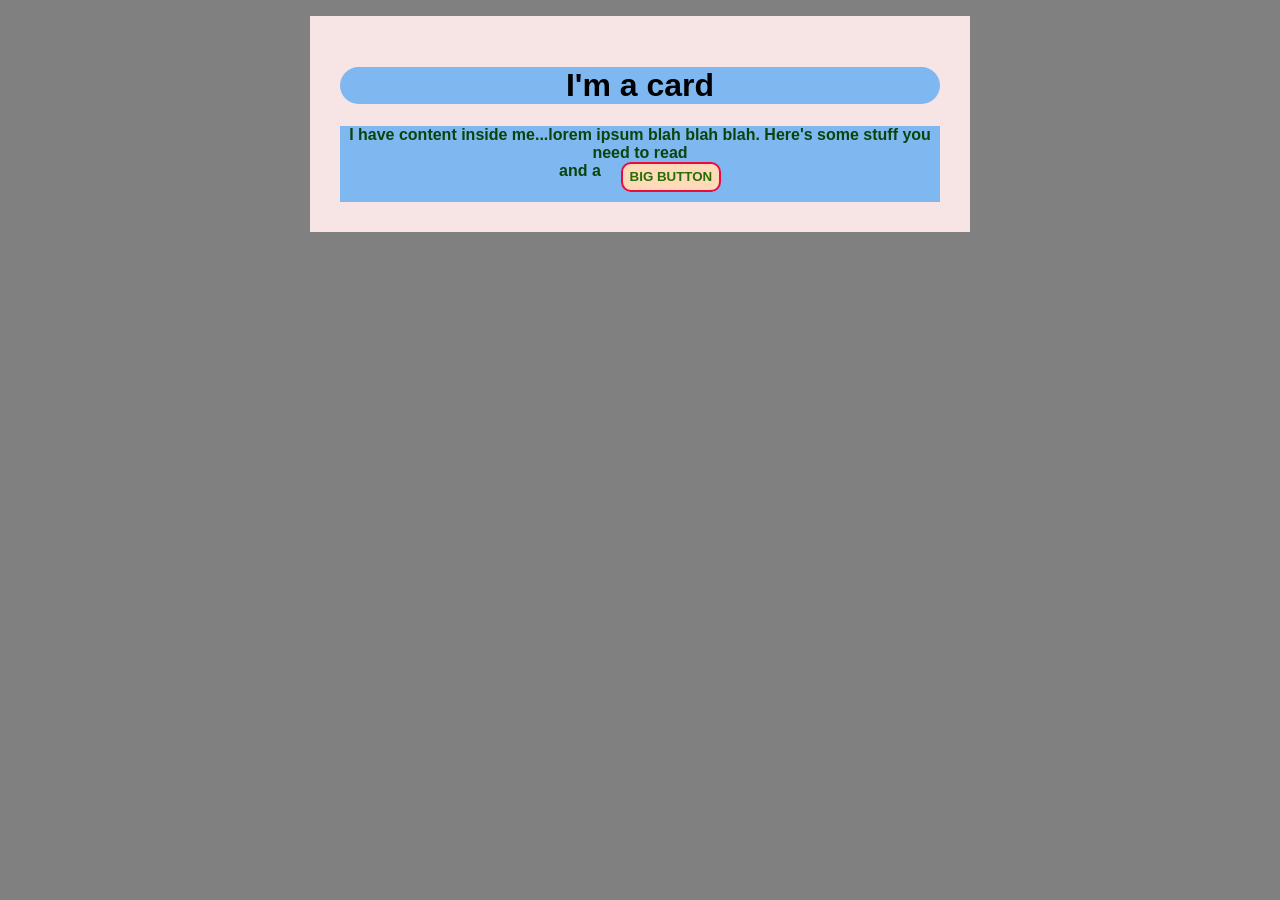
==== index.html @ 8d0e38c8 "Add files via upload" ====
<!DOCTYPE html>
<html lang="en">
<head>
    <meta charset="UTF-8">
    <meta name="viewport" content="width=device-width, initial-scale=1.0">
    <title>Marging and Padding#2</title>
    <link rel="stylesheet" href="style.css">
</head>
<body>
    <div class="card">
        <h1 class="title">I'm a card</h1>
    <div class="text">I have content inside me...lorem ipsum blah blah blah. Here's some stuff you need to read </div>
    <div class="button-container">and a<button class="button">BIG BUTTON</button></div>
    </div>
</body>
</html>
---- style.css ----
body{
    background:gray;
    font-family:sans-serif;
}

.card{
    width:600px;
    margin:16px auto;
    background:rgb(247, 229, 229);
    padding: 30px 30px;
}

.title,.text,.button-container{
    background:rgb(127, 184, 241);
    text-align: center;
}

.text,.button-container{
    color: rgb(10, 68, 10);
    font-weight: 900;
}

  .button{
    background: peachpuff;
    color: rgb(38, 110, 5);
    font-weight: bold;
    border: 2px solid rgb(233, 11, 59);
    width: 100px;
    height: 30px;
    cursor: pointer;
    border-radius: 10px;
  }

  .button-container{
    display: flex;
    gap: 20px;
    justify-content: center;
    padding-bottom: 10px;
  }
  .title{
      border-radius: 20px;
  }
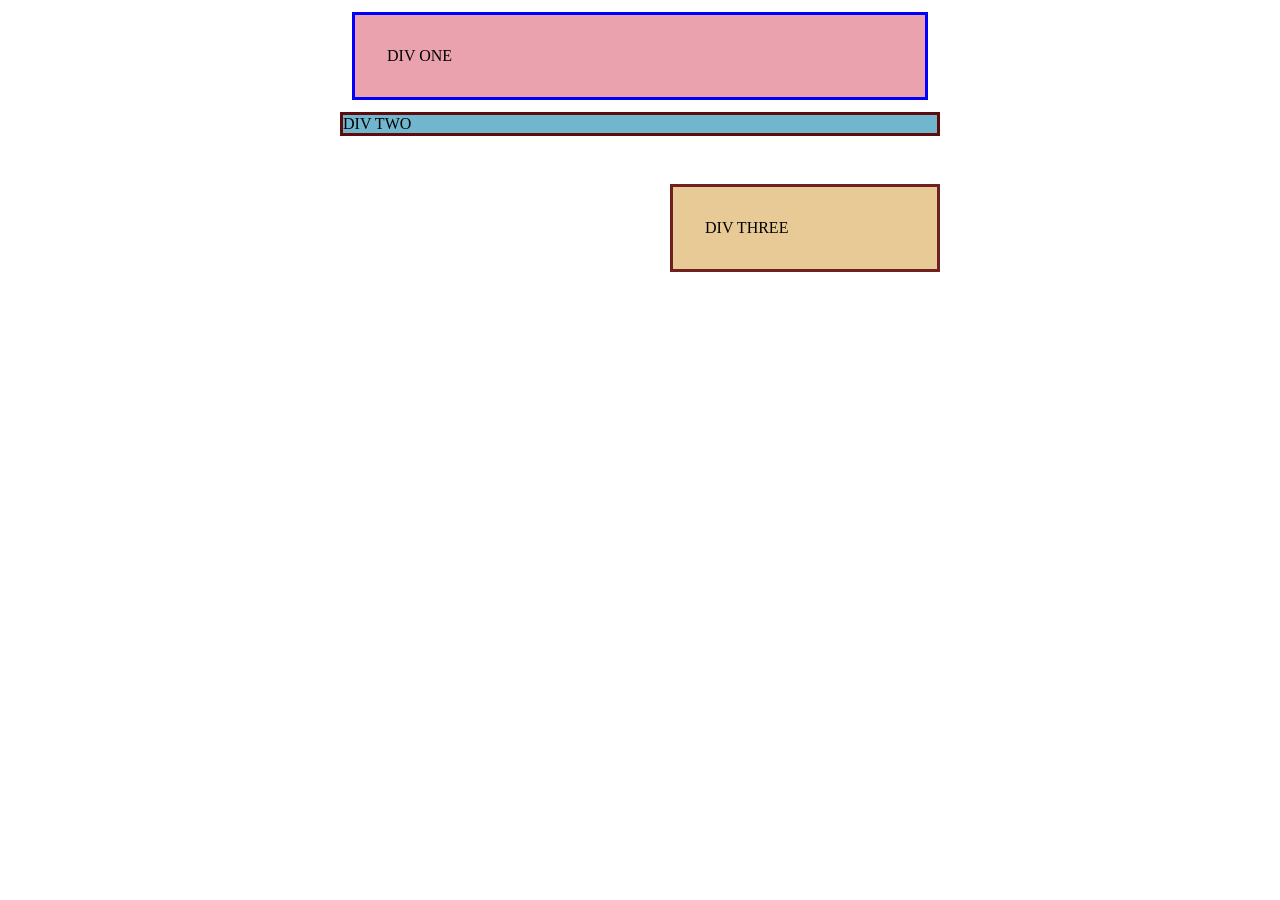
==== commit 8fe347d9: "Initial commit" ====
--- a/index.html
+++ b/index.html
@@ -1,16 +1,14 @@
-<!DOCTYPE html>
-<html lang="en">
-<head>
-    <meta charset="UTF-8">
-    <meta name="viewport" content="width=device-width, initial-scale=1.0">
-    <title>Marging and Padding#2</title>
-    <link rel="stylesheet" href="style.css">
-</head>
-<body>
-    <div class="card">
-        <h1 class="title">I'm a card</h1>
-    <div class="text">I have content inside me...lorem ipsum blah blah blah. Here's some stuff you need to read </div>
-    <div class="button-container">and a<button class="button">BIG BUTTON</button></div>
-    </div>
-</body>
+<!DOCTYPE html>
+<html lang="en">
+<head>
+    <meta charset="UTF-8">
+    <meta name="viewport" content="width=device-width, initial-scale=1.0">
+    <title>Margin and Padding Practice</title>
+    <link rel="stylesheet" href="style.css">
+</head>
+<body>
+    <div class="Div-One">DIV ONE</div>
+    <div class="Div-two">DIV TWO</div>
+    <div class="Div-three">DIV THREE</div>
+</body>
 </html>
--- a/style.css
+++ b/style.css
@@ -1,44 +1,25 @@
-body{
-    background:gray;
-    font-family:sans-serif;
-}
-
-.card{
-    width:600px;
-    margin:16px auto;
-    background:rgb(247, 229, 229);
-    padding: 30px 30px;
-}
-
-.title,.text,.button-container{
-    background:rgb(127, 184, 241);
-    text-align: center;
-}
-
-.text,.button-container{
-    color: rgb(10, 68, 10);
-    font-weight: 900;
-}
-
-  .button{
-    background: peachpuff;
-    color: rgb(38, 110, 5);
-    font-weight: bold;
-    border: 2px solid rgb(233, 11, 59);
-    width: 100px;
-    height: 30px;
-    cursor: pointer;
-    border-radius: 10px;
-  }
-
-  .button-container{
-    display: flex;
-    gap: 20px;
-    justify-content: center;
-    padding-bottom: 10px;
-  }
-  .title{
-      border-radius: 20px;
-  }
-
-
+body{
+    font-family:'Times New Roman', Times, serif;
+    max-width:600px;
+    margin:0 auto;
+}
+
+.Div-One{
+    background:rgb(233, 162, 174);
+    padding:32px;
+    border:3px solid blue;
+    margin:12px;
+}
+.Div-two{
+    background:rgb(111, 182, 206);
+    border:3px solid rgb(94, 11, 11);
+    margin-bottom:48px
+
+}
+.Div-three{
+    background:rgb(231, 202, 149);
+    border:3px solid rgb(112, 32, 32);
+    padding:32px;
+    margin-left:auto;
+    width:200px
+}
